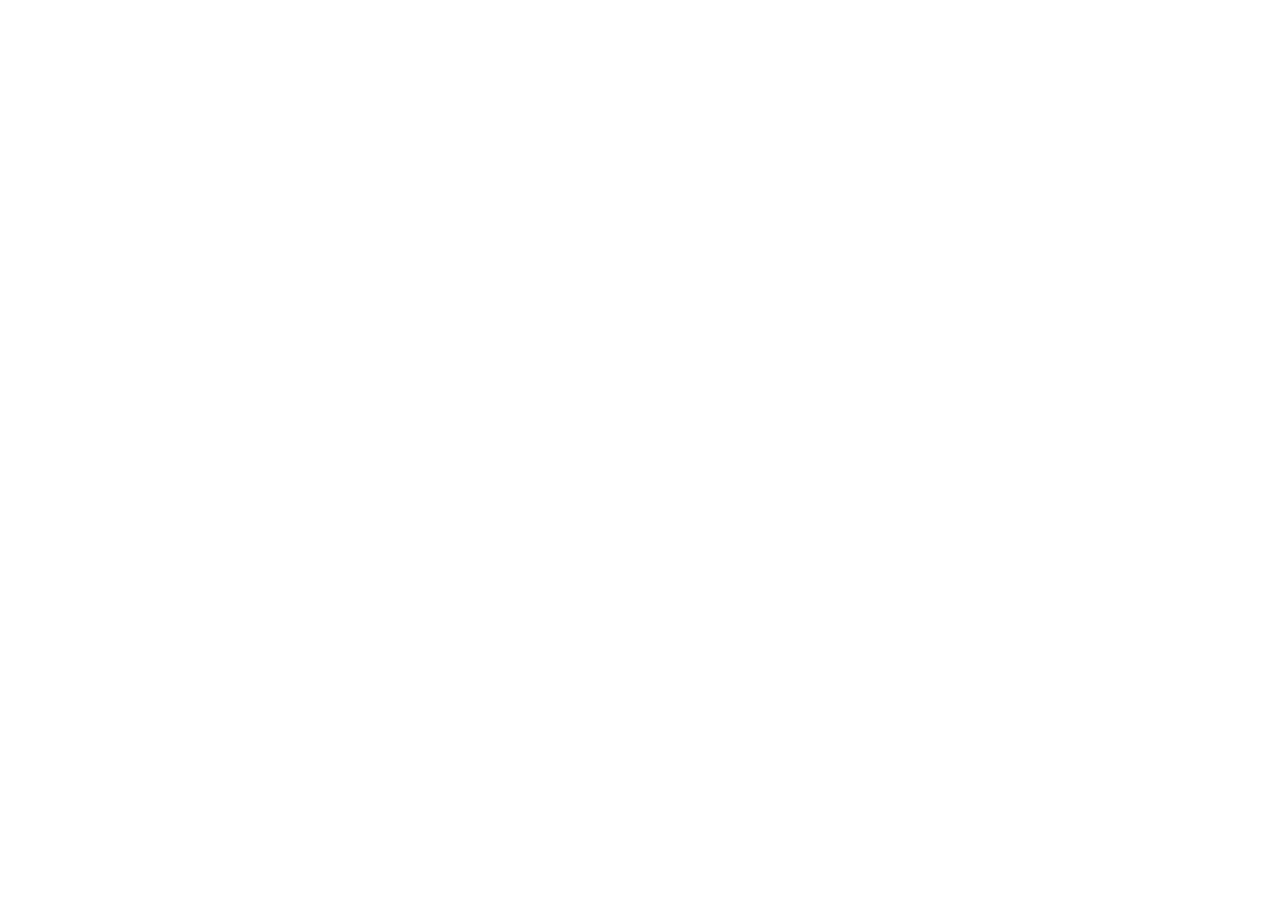
==== frontend/index.html @ 59fd8ec1 "Lägg till projektstruktur och CLAUDE.md Skapar grundskelettet för Fikarums-TV med frontend, backend " ====
<!DOCTYPE html>
<html lang="sv">
<head>
  <meta charset="UTF-8">
  <meta name="viewport" content="width=device-width, initial-scale=1.0">
  <title>Fikarums-TV</title>
  <link rel="stylesheet" href="style.css">
</head>
<body>
  <div id="widget-container"></div>
  <script type="module" src="app.js"></script>
</body>
</html>
---- frontend/style.css ----
/* Global styling */
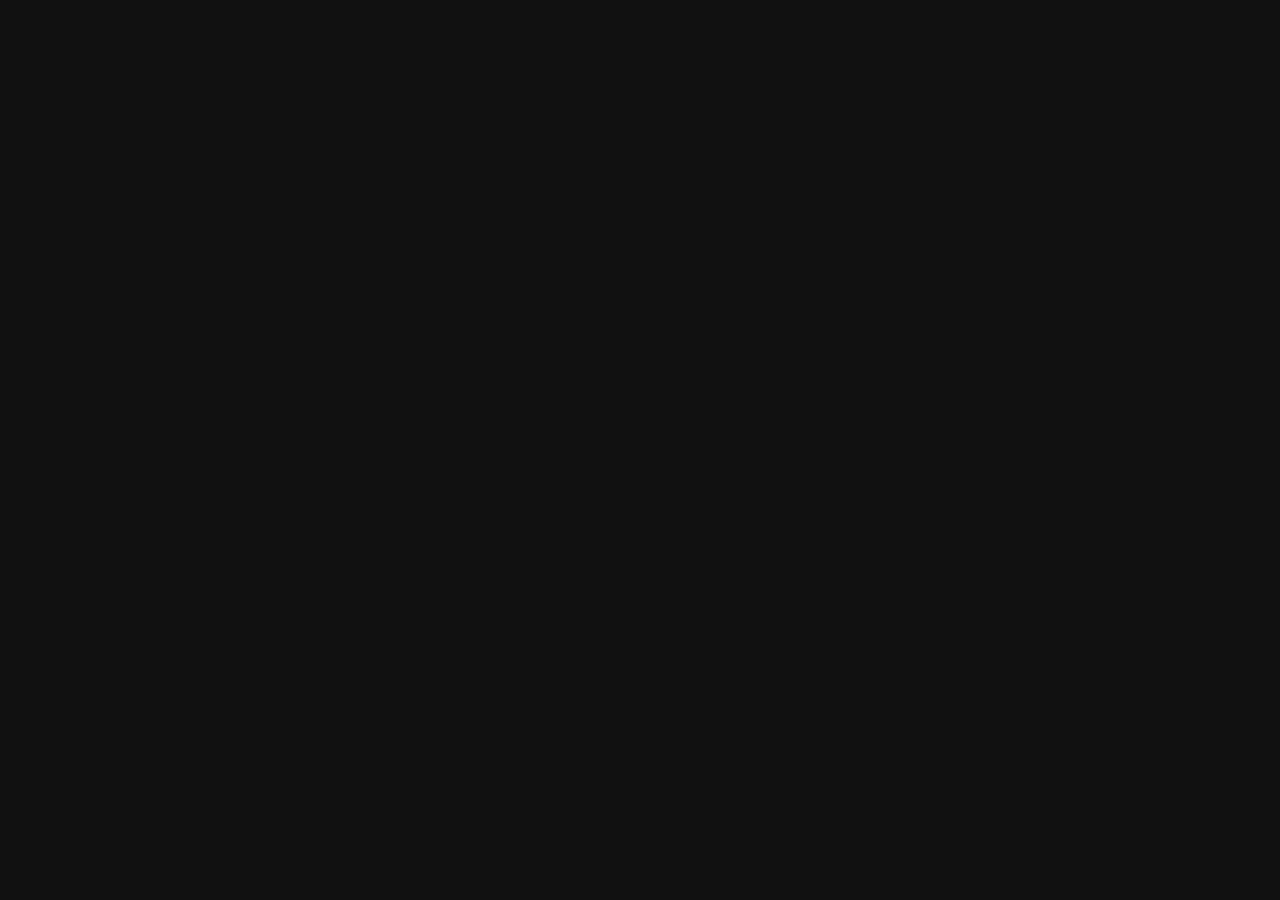
==== commit d97b66f4: "Implementera fika-portal v1 med citat-widget Flask-backend med provider/card-mönster som hämtar cita" ====
--- a/frontend/index.html
+++ b/frontend/index.html
@@ -7,7 +7,10 @@
   <link rel="stylesheet" href="style.css">
 </head>
 <body>
-  <div id="widget-container"></div>
+  <div id="dashboard">
+    <div class="card-layer" id="card-a"></div>
+    <div class="card-layer" id="card-b"></div>
+  </div>
   <script type="module" src="app.js"></script>
 </body>
 </html>
--- a/frontend/style.css
+++ b/frontend/style.css
@@ -1 +1,59 @@
-/* Global styling */
+*, *::before, *::after { box-sizing: border-box; margin: 0; padding: 0; }
+
+html, body {
+  width: 100%; height: 100%;
+  background: #111;
+  overflow: hidden;
+  font-family: 'Georgia', serif;
+}
+
+#dashboard {
+  position: relative;
+  width: 100%; height: 100%;
+}
+
+.card-layer {
+  position: absolute;
+  inset: 0;
+  display: flex;
+  align-items: center;
+  justify-content: center;
+  background-size: cover;
+  background-position: center;
+  opacity: 0;
+  transition: opacity 1.2s ease;
+}
+
+.card-layer.visible {
+  opacity: 1;
+}
+
+/* --- Quote card --- */
+.quote-card {
+  max-width: 820px;
+  padding: 3rem 4rem;
+  background: rgba(0, 0, 0, 0.55);
+  border-radius: 14px;
+  color: #fff;
+  text-align: center;
+  backdrop-filter: blur(8px);
+}
+
+.quote-card .quote-text {
+  font-size: 2rem;
+  line-height: 1.55;
+  font-style: italic;
+  margin-bottom: 1.75rem;
+}
+
+.quote-card .quote-author {
+  font-size: 1.1rem;
+  font-weight: bold;
+  letter-spacing: 0.05em;
+}
+
+.quote-card .quote-company {
+  font-size: 0.9rem;
+  opacity: 0.7;
+  margin-top: 0.3rem;
+}
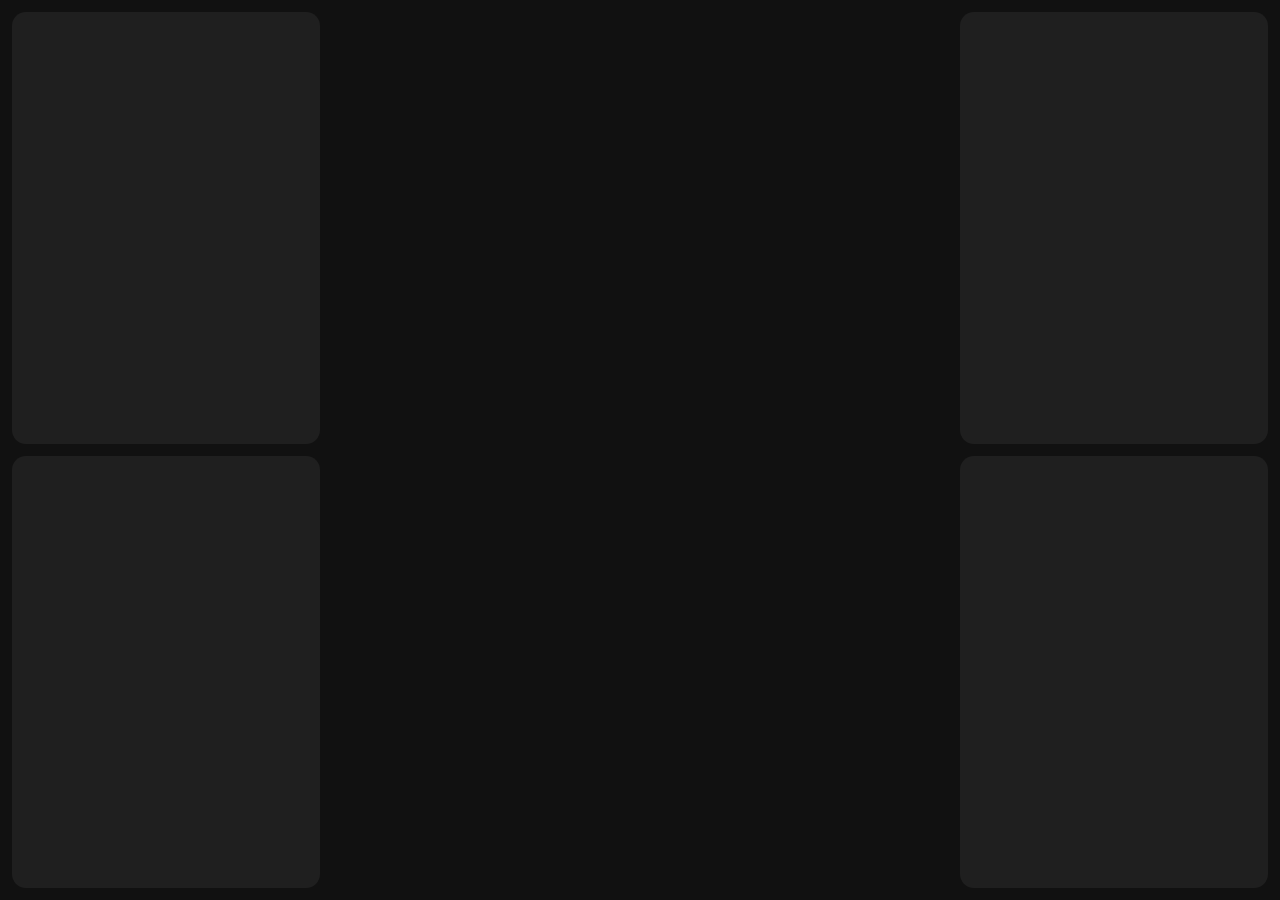
==== commit ed678383: "Lägg till admin-panel med widget-toggles, födelsedags-widget och femzonslayout Inför en login-skydda" ====
--- a/frontend/index.html
+++ b/frontend/index.html
@@ -8,8 +8,14 @@
 </head>
 <body>
   <div id="dashboard">
-    <div class="card-layer" id="card-a"></div>
-    <div class="card-layer" id="card-b"></div>
+    <div class="zone" id="zone-left-top"></div>
+    <div class="zone" id="zone-left-bottom"></div>
+    <div class="zone-center">
+      <div class="card-layer" id="card-a"></div>
+      <div class="card-layer" id="card-b"></div>
+    </div>
+    <div class="zone" id="zone-right-top"></div>
+    <div class="zone" id="zone-right-bottom"></div>
   </div>
   <script type="module" src="app.js"></script>
 </body>
--- a/frontend/style.css
+++ b/frontend/style.css
@@ -8,8 +8,38 @@
 }
 
 #dashboard {
+  width: 100%; height: 100%;
+  display: grid;
+  grid-template-columns: 1fr 2fr 1fr;
+  grid-template-rows: 1fr 1fr;
+  grid-template-areas:
+    "lt center rt"
+    "lb center rb";
+  gap: 0.75rem;
+  padding: 0.75rem;
+}
+
+#zone-left-top { grid-area: lt; }
+#zone-left-bottom { grid-area: lb; }
+#zone-right-top { grid-area: rt; }
+#zone-right-bottom { grid-area: rb; }
+
+.zone-center {
+  grid-area: center;
   position: relative;
-  width: 100%; height: 100%;
+  overflow: hidden;
+  border-radius: 14px;
+}
+
+.zone {
+  position: relative;
+  display: flex;
+  align-items: center;
+  justify-content: center;
+  background: rgba(255, 255, 255, 0.06);
+  border-radius: 14px;
+  overflow: hidden;
+  padding: 1rem;
 }
 
 .card-layer {
@@ -57,3 +87,175 @@
   opacity: 0.7;
   margin-top: 0.3rem;
 }
+
+/* --- Weather card --- */
+.weather-card {
+  min-width: 420px;
+  padding: 2.5rem 3.5rem;
+  background: rgba(0, 0, 0, 0.55);
+  border-radius: 14px;
+  color: #fff;
+  text-align: center;
+  backdrop-filter: blur(8px);
+  font-family: 'Helvetica Neue', Arial, sans-serif;
+}
+
+.weather-location {
+  font-size: 1rem;
+  text-transform: uppercase;
+  letter-spacing: 0.15em;
+  opacity: 0.7;
+  margin-bottom: 0.75rem;
+}
+
+.weather-current {
+  display: flex;
+  align-items: center;
+  justify-content: center;
+  gap: 0.5rem;
+  margin-bottom: 0.5rem;
+}
+
+.weather-icon {
+  font-size: 3.5rem;
+  line-height: 1;
+}
+
+.weather-temp {
+  font-size: 4rem;
+  font-weight: 200;
+  line-height: 1;
+}
+
+.weather-desc {
+  font-size: 1.1rem;
+  opacity: 0.85;
+  margin-bottom: 0.3rem;
+}
+
+.weather-wind {
+  font-size: 0.95rem;
+  opacity: 0.65;
+  margin-bottom: 1.75rem;
+}
+
+.weather-forecast {
+  display: flex;
+  justify-content: center;
+  gap: 1.5rem;
+  border-top: 1px solid rgba(255, 255, 255, 0.2);
+  padding-top: 1.25rem;
+}
+
+.forecast-day {
+  display: flex;
+  flex-direction: column;
+  align-items: center;
+  gap: 0.3rem;
+}
+
+.forecast-name {
+  font-size: 0.85rem;
+  text-transform: uppercase;
+  letter-spacing: 0.08em;
+  opacity: 0.7;
+}
+
+.forecast-icon {
+  font-size: 1.6rem;
+  line-height: 1;
+}
+
+.forecast-temps {
+  font-size: 0.9rem;
+  opacity: 0.9;
+}
+
+/* --- Birthday card --- */
+.birthday-card {
+  min-width: 420px;
+  padding: 2.5rem 3.5rem;
+  background: rgba(0, 0, 0, 0.55);
+  border-radius: 14px;
+  color: #fff;
+  text-align: center;
+  backdrop-filter: blur(8px);
+  font-family: 'Helvetica Neue', Arial, sans-serif;
+}
+
+.birthday-title {
+  font-size: 1.5rem;
+  font-weight: bold;
+  margin-bottom: 1.5rem;
+}
+
+.birthday-list {
+  list-style: none;
+  display: flex;
+  flex-direction: column;
+  gap: 0.75rem;
+}
+
+.birthday-person {
+  display: flex;
+  align-items: baseline;
+  justify-content: space-between;
+  gap: 2rem;
+  font-size: 1.2rem;
+}
+
+.birthday-label {
+  font-size: 0.95rem;
+  opacity: 0.7;
+}
+
+/* --- Compact läge (fasta zoner) --- */
+.quote-card.compact,
+.weather-card.compact,
+.birthday-card.compact {
+  background: none;
+  backdrop-filter: none;
+  padding: 0;
+  min-width: 0;
+  max-width: 100%;
+}
+
+.quote-card.compact .quote-text {
+  font-size: 1.1rem;
+  margin-bottom: 0.75rem;
+}
+.quote-card.compact .quote-author {
+  font-size: 0.85rem;
+}
+.quote-card.compact .quote-company {
+  display: none;
+}
+
+.weather-card.compact .weather-location {
+  font-size: 0.75rem;
+  margin-bottom: 0.4rem;
+}
+.weather-card.compact .weather-icon {
+  font-size: 2.2rem;
+}
+.weather-card.compact .weather-temp {
+  font-size: 2.4rem;
+}
+.weather-card.compact .weather-desc,
+.weather-card.compact .weather-wind,
+.weather-card.compact .weather-forecast {
+  display: none;
+}
+
+.birthday-card.compact .birthday-title {
+  font-size: 1rem;
+  margin-bottom: 0.75rem;
+}
+.birthday-card.compact .birthday-person {
+  font-size: 0.95rem;
+  gap: 1rem;
+}
+.birthday-card.compact .birthday-fallback {
+  font-size: 0.95rem;
+  opacity: 0.7;
+}
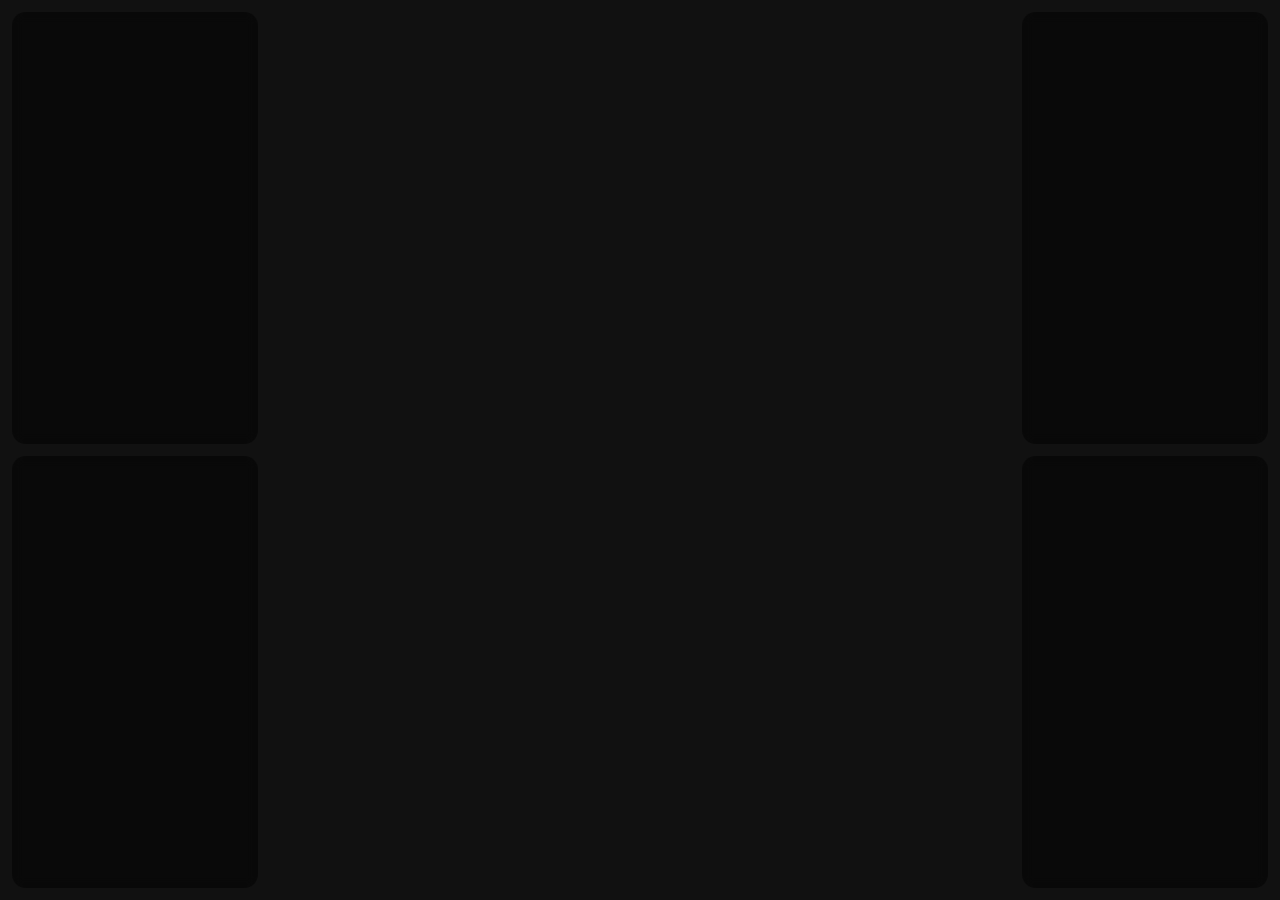
==== commit 68eb0c0d: "Unsplash-bakgrund, större mitten, konfigurerbart födelsedag-fönster, driftsättning - Slumpad Unsplas" ====
--- a/frontend/index.html
+++ b/frontend/index.html
@@ -7,6 +7,8 @@
   <link rel="stylesheet" href="style.css">
 </head>
 <body>
+  <div id="bg-a" class="bg-layer"></div>
+  <div id="bg-b" class="bg-layer"></div>
   <div id="dashboard">
     <div class="zone" id="zone-left-top"></div>
     <div class="zone" id="zone-left-bottom"></div>
--- a/frontend/style.css
+++ b/frontend/style.css
@@ -1,16 +1,44 @@
 *, *::before, *::after { box-sizing: border-box; margin: 0; padding: 0; }
 
-html, body {
+html {
   width: 100%; height: 100%;
   background: #111;
+}
+
+body {
+  width: 100%; height: 100%;
+  background: transparent;
   overflow: hidden;
   font-family: 'Georgia', serif;
 }
 
+.bg-layer {
+  position: fixed;
+  inset: 0;
+  z-index: 0;
+  background-size: cover;
+  background-position: center;
+  opacity: 0;
+  transition: opacity 2.5s ease;
+}
+
+.bg-layer.visible {
+  opacity: 1;
+}
+
+.bg-layer::after {
+  content: '';
+  position: absolute;
+  inset: 0;
+  background: rgba(0, 0, 0, 0.35);
+}
+
 #dashboard {
+  position: relative;
+  z-index: 1;
   width: 100%; height: 100%;
   display: grid;
-  grid-template-columns: 1fr 2fr 1fr;
+  grid-template-columns: 1fr 3fr 1fr;
   grid-template-rows: 1fr 1fr;
   grid-template-areas:
     "lt center rt"
@@ -36,7 +64,8 @@
   display: flex;
   align-items: center;
   justify-content: center;
-  background: rgba(255, 255, 255, 0.06);
+  background: rgba(0, 0, 0, 0.45);
+  backdrop-filter: blur(6px);
   border-radius: 14px;
   overflow: hidden;
   padding: 1rem;
@@ -48,8 +77,6 @@
   display: flex;
   align-items: center;
   justify-content: center;
-  background-size: cover;
-  background-position: center;
   opacity: 0;
   transition: opacity 1.2s ease;
 }
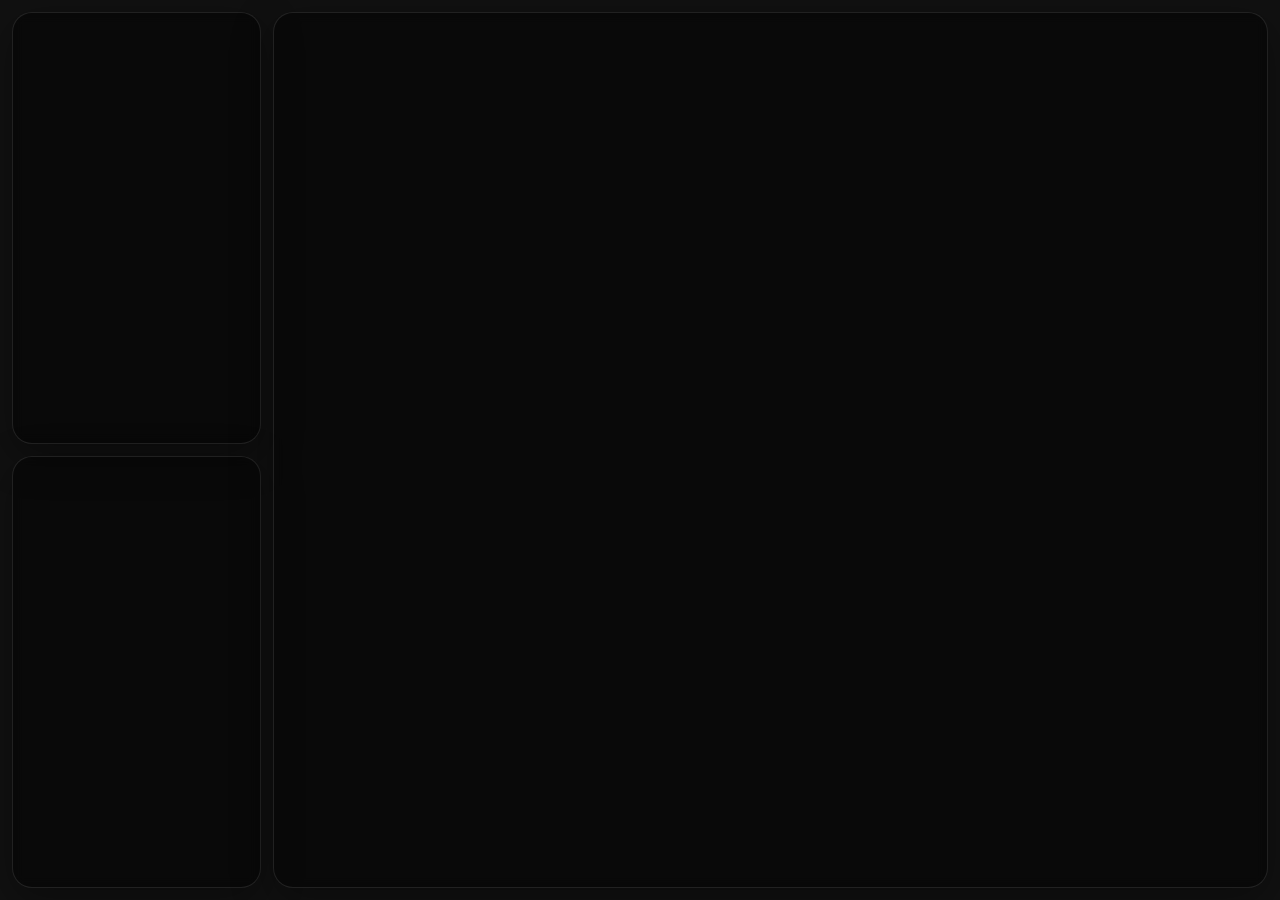
==== commit f35c7900: "Ta bort högerzonerna och låt citatpanelen fylla resten av skärmen Mitten blir en glaspanel med runda" ====
--- a/frontend/index.html
+++ b/frontend/index.html
@@ -16,8 +16,6 @@
       <div class="card-layer" id="card-a"></div>
       <div class="card-layer" id="card-b"></div>
     </div>
-    <div class="zone" id="zone-right-top"></div>
-    <div class="zone" id="zone-right-bottom"></div>
   </div>
   <script type="module" src="app.js"></script>
 </body>
--- a/frontend/style.css
+++ b/frontend/style.css
@@ -38,37 +38,46 @@
   z-index: 1;
   width: 100%; height: 100%;
   display: grid;
-  grid-template-columns: 1fr 3fr 1fr;
+  grid-template-columns: 1fr 4fr;
   grid-template-rows: 1fr 1fr;
   grid-template-areas:
-    "lt center rt"
-    "lb center rb";
+    "lt center"
+    "lb center";
   gap: 0.75rem;
   padding: 0.75rem;
 }
 
 #zone-left-top { grid-area: lt; }
 #zone-left-bottom { grid-area: lb; }
-#zone-right-top { grid-area: rt; }
-#zone-right-bottom { grid-area: rb; }
+
+.zone,
+.zone-center {
+  position: relative;
+  background: rgba(0, 0, 0, 0.45);
+  backdrop-filter: blur(6px);
+  border: 1px solid rgba(255, 255, 255, 0.1);
+  border-radius: 20px;
+  box-shadow: 0 12px 40px rgba(0, 0, 0, 0.35);
+  overflow: hidden;
+}
 
 .zone-center {
   grid-area: center;
-  position: relative;
-  overflow: hidden;
-  border-radius: 14px;
 }
 
 .zone {
-  position: relative;
-  display: flex;
-  align-items: center;
-  justify-content: center;
-  background: rgba(0, 0, 0, 0.45);
-  backdrop-filter: blur(6px);
-  border-radius: 14px;
-  overflow: hidden;
+  display: flex;
+  align-items: center;
+  justify-content: center;
   padding: 1rem;
+}
+
+/* Mittpanelen är bakgrunden — korten i den ska inte ha en egen ruta */
+.zone-center .quote-card,
+.zone-center .weather-card,
+.zone-center .birthday-card {
+  background: none;
+  backdrop-filter: none;
 }
 
 .card-layer {
@@ -87,32 +96,55 @@
 
 /* --- Quote card --- */
 .quote-card {
-  max-width: 820px;
-  padding: 3rem 4rem;
-  background: rgba(0, 0, 0, 0.55);
-  border-radius: 14px;
+  width: 100%;
+  height: 100%;
+  display: flex;
+  align-items: center;
+  justify-content: center;
+  padding: 4rem 6rem;
   color: #fff;
   text-align: center;
-  backdrop-filter: blur(8px);
+}
+
+.quote-card .quote-body {
+  max-width: 80%;
+  display: flex;
+  flex-direction: column;
+  align-items: center;
+}
+
+.quote-card .quote-mark {
+  font-size: 9rem;
+  line-height: 0.6;
+  height: 4.5rem;
+  opacity: 0.35;
 }
 
 .quote-card .quote-text {
   font-size: 2rem;
-  line-height: 1.55;
+  line-height: 1.5;
   font-style: italic;
-  margin-bottom: 1.75rem;
+  white-space: pre-line;
+}
+
+.quote-card .quote-divider {
+  width: 4rem;
+  height: 2px;
+  margin: 2.25rem 0 1.25rem;
+  background: rgba(255, 255, 255, 0.45);
+  border-radius: 1px;
 }
 
 .quote-card .quote-author {
-  font-size: 1.1rem;
+  font-family: 'Helvetica Neue', Arial, sans-serif;
+  font-size: 1.4rem;
   font-weight: bold;
   letter-spacing: 0.05em;
 }
 
 .quote-card .quote-company {
-  font-size: 0.9rem;
-  opacity: 0.7;
-  margin-top: 0.3rem;
+  font-weight: normal;
+  opacity: 0.7;
 }
 
 /* --- Weather card --- */
@@ -247,6 +279,13 @@
   max-width: 100%;
 }
 
+.quote-card.compact .quote-body {
+  max-width: 100%;
+}
+.quote-card.compact .quote-mark,
+.quote-card.compact .quote-divider {
+  display: none;
+}
 .quote-card.compact .quote-text {
   font-size: 1.1rem;
   margin-bottom: 0.75rem;
